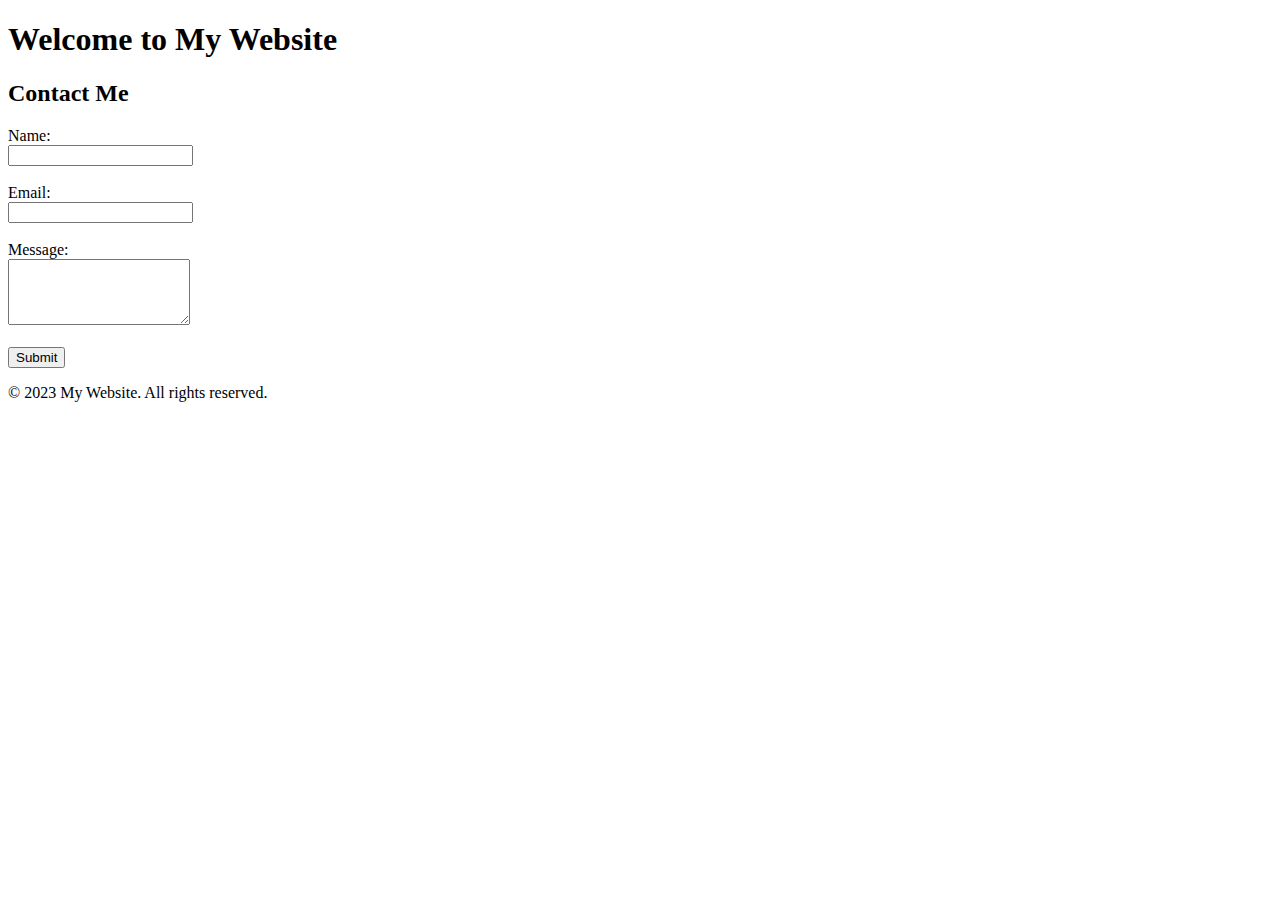
==== index.html @ b02a8fc7 "Update index.html" ====
<!DOCTYPE html>
<html>
<head>
    <title>Contact Form Example</title>
    <script>
        function sendEmail() {
            var name = document.getElementById('name').value;
            var email = document.getElementById('email').value;
            var message = document.getElementById('message').value;

            var subject = "New Message from Contact Form";
            var body = "Name: " + name + "\nEmail: " + email + "\nMessage: " + message;

            var mailtoLink = "mailto:atharvaagrawal8@gmail.com?subject=" + encodeURIComponent(subject) + "&body=" + encodeURIComponent(body);

            window.location.href = mailtoLink;
        }
    </script>
</head>
<body>
    <header>
        <h1>Welcome to My Website</h1>
    </header>

    <nav>
        <!-- Add navigation links here -->
    </nav>

    <main>
        <h2>Contact Me</h2>
        <form>
            <label for="name">Name:</label><br>
            <input type="text" id="name" name="name" required><br><br>

            <label for="email">Email:</label><br>
            <input type="email" id="email" name="email" required><br><br>

            <label for="message">Message:</label><br>
            <textarea id="message" name="message" rows="4" required></textarea><br><br>

            <input type="button" value="Submit" onclick="sendEmail()">
        </form>
    </main>

    <footer>
        <p>&copy; 2023 My Website. All rights reserved.</p>
    </footer>
</body>
</html>
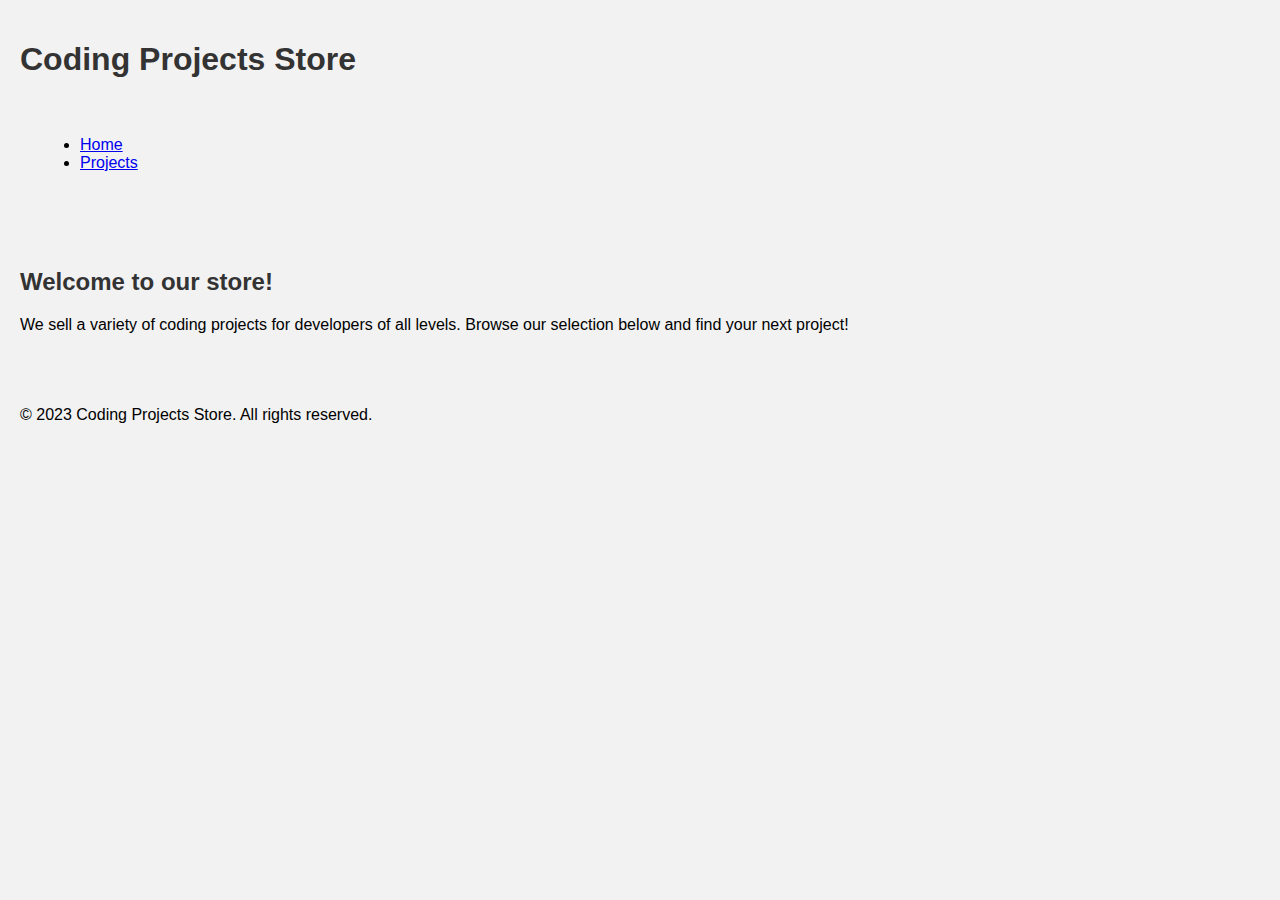
==== commit df7ed2bd: "Create index.html" ====
--- a/index.html
+++ b/index.html
@@ -1,49 +1,25 @@
 <!DOCTYPE html>
 <html>
-<head>
-    <title>Contact Form Example</title>
-    <script>
-        function sendEmail() {
-            var name = document.getElementById('name').value;
-            var email = document.getElementById('email').value;
-            var message = document.getElementById('message').value;
-
-            var subject = "New Message from Contact Form";
-            var body = "Name: " + name + "\nEmail: " + email + "\nMessage: " + message;
-
-            var mailtoLink = "mailto:atharvaagrawal8@gmail.com?subject=" + encodeURIComponent(subject) + "&body=" + encodeURIComponent(body);
-
-            window.location.href = mailtoLink;
-        }
-    </script>
-</head>
-<body>
+  <head>
+    <title>Coding Projects Store</title>
+    <link rel="stylesheet" type="text/css" href="style.css">
+  </head>
+  <body>
     <header>
-        <h1>Welcome to My Website</h1>
+      <h1>Coding Projects Store</h1>
+      <nav>
+        <ul>
+          <li><a href="index.html">Home</a></li>
+          <li><a href="contact.html">Projects</a></li>
+        </ul>
+      </nav>
     </header>
-
-    <nav>
-        <!-- Add navigation links here -->
-    </nav>
-
     <main>
-        <h2>Contact Me</h2>
-        <form>
-            <label for="name">Name:</label><br>
-            <input type="text" id="name" name="name" required><br><br>
-
-            <label for="email">Email:</label><br>
-            <input type="email" id="email" name="email" required><br><br>
-
-            <label for="message">Message:</label><br>
-            <textarea id="message" name="message" rows="4" required></textarea><br><br>
-
-            <input type="button" value="Submit" onclick="sendEmail()">
-        </form>
+      <h2>Welcome to our store!</h2>
+      <p>We sell a variety of coding projects for developers of all levels. Browse our selection below and find your next project!</p>
     </main>
-
     <footer>
-        <p>&copy; 2023 My Website. All rights reserved.</p>
+      <p>&copy; 2023 Coding Projects Store. All rights reserved.</p>
     </footer>
-</body>
+  </body>
 </html>
--- a/style.css
+++ b/style.css
@@ -0,0 +1,53 @@
+body {
+    font-family: Arial, sans-serif;
+    background-color: #f2f2f2;
+    margin: 0;
+    padding: 0;
+}
+
+header, nav, main, footer {
+    padding: 20px;
+}
+
+h1, h2 {
+    color: #333;
+}
+
+form {
+    background-color: #fff;
+    padding: 20px;
+    border-radius: 5px;
+    box-shadow: 0 2px 4px rgba(0, 0, 0, 0.1);
+}
+
+label {
+    font-weight: bold;
+}
+
+input[type="text"],
+input[type="email"],
+textarea {
+    width: 100%;
+    padding: 10px;
+    border: 1px solid #ccc;
+    border-radius: 4px;
+    box-sizing: border-box;
+    margin-bottom: 10px;
+}
+
+input[type="button"] {
+    background-color: #4CAF50;
+    color: white;
+    border: none;
+    padding: 10px 20px;
+    text-align: center;
+    text-decoration: none;
+    display: inline-block;
+    font-size: 14px;
+    border-radius: 4px;
+    cursor: pointer;
+}
+
+input[type="button"]:hover {
+    background-color: #45a049;
+}
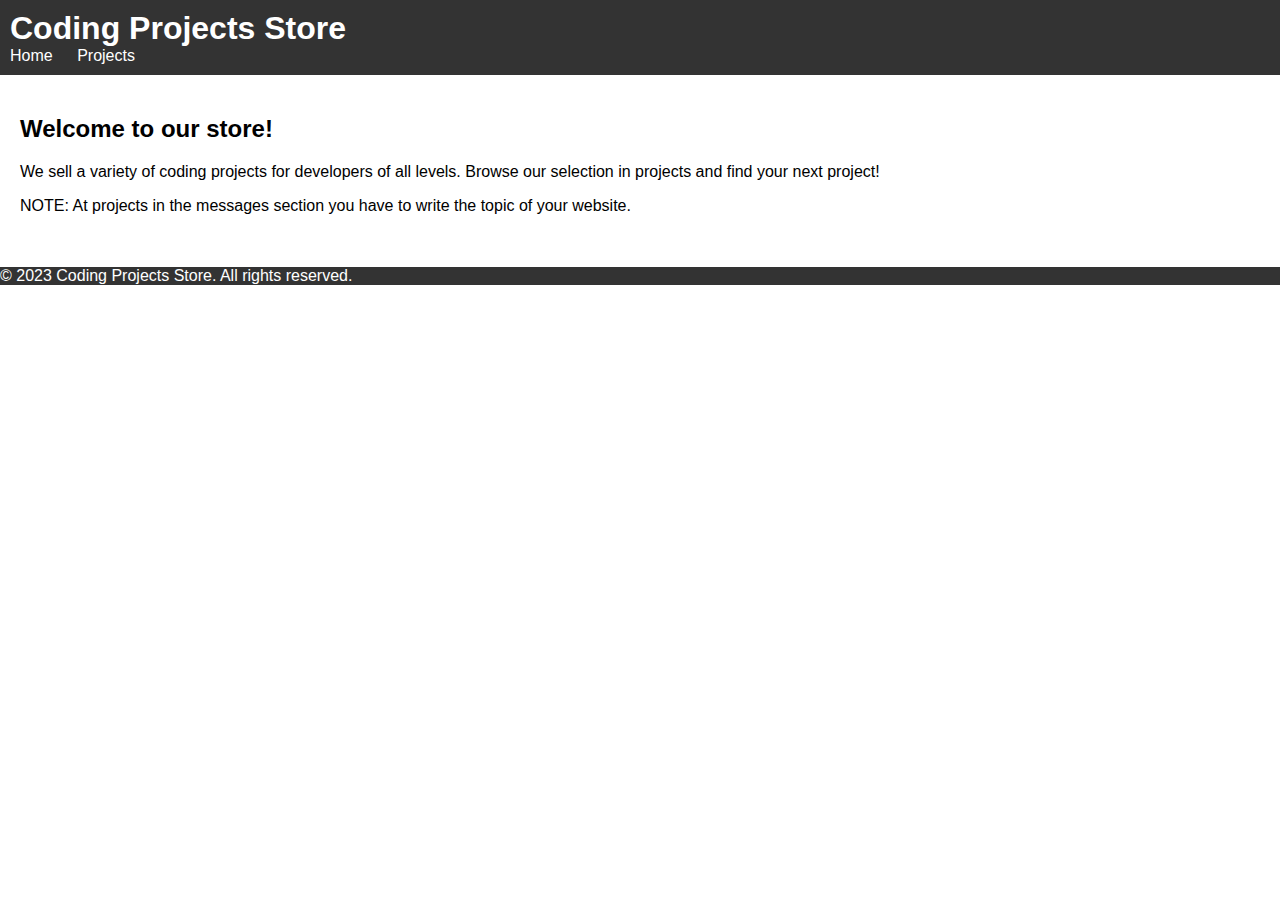
==== commit f3232742: "Update index.html" ====
--- a/index.html
+++ b/index.html
@@ -16,7 +16,8 @@
     </header>
     <main>
       <h2>Welcome to our store!</h2>
-      <p>We sell a variety of coding projects for developers of all levels. Browse our selection below and find your next project!</p>
+      <p>We sell a variety of coding projects for developers of all levels. Browse our selection in projects and find your next project!</p>
+      <p>NOTE: At projects in the messages section you have to write the topic of your website.</p>
     </main>
     <footer>
       <p>&copy; 2023 Coding Projects Store. All rights reserved.</p>
--- a/style.css
+++ b/style.css
@@ -1,53 +1,83 @@
+/* Global styles */
 body {
-    font-family: Arial, sans-serif;
-    background-color: #f2f2f2;
-    margin: 0;
-    padding: 0;
+  font-family: Arial, sans-serif;
+  margin: 0;
 }
 
-header, nav, main, footer {
-    padding: 20px;
+header {
+  background-color: #333;
+  color: #fff;
+  padding: 10px;
 }
 
-h1, h2 {
-    color: #333;
+header h1 {
+  margin: 0;
 }
 
-form {
-    background-color: #fff;
-    padding: 20px;
-    border-radius: 5px;
-    box-shadow: 0 2px 4px rgba(0, 0, 0, 0.1);
+nav ul {
+  list-style-type: none;
+  margin: 0;
+  padding: 0;
 }
 
-label {
-    font-weight: bold;
+nav li {
+  display: inline-block;
+  margin-right: 20px;
 }
 
-input[type="text"],
-input[type="email"],
-textarea {
-    width: 100%;
-    padding: 10px;
-    border: 1px solid #ccc;
-    border-radius: 4px;
-    box-sizing: border-box;
-    margin-bottom: 10px;
+nav li a {
+  color: #fff;
+  text-decoration: none;
 }
 
-input[type="button"] {
-    background-color: #4CAF50;
-    color: white;
-    border: none;
-    padding: 10px 20px;
-    text-align: center;
-    text-decoration: none;
-    display: inline-block;
-    font-size: 14px;
-    border-radius: 4px;
-    cursor: pointer;
+nav li a:hover {
+  text-decoration: underline;
 }
 
-input[type="button"]:hover {
-    background-color: #45a049;
+main {
+  padding: 20px;
 }
+
+section#projects {
+  margin-top: 20px;
+}
+
+section#projects ul {
+  list-style-type: none;
+  margin: 0;
+  padding: 0;
+}
+
+section#projects li {
+  display: inline-block;
+  margin-right: 20px;
+  width: 30%;
+}
+
+section#projects li a {
+  color: #333;
+  text-decoration: none;
+}
+
+section#projects li a:hover {
+  text-decoration: underline;
+}
+
+section#projects li img {
+  display: block;
+  margin-bottom: 10px;
+  max-width: 100%;
+}
+
+section#projects li h4 {
+  margin: 0;
+}
+
+section#projects li p {
+  font-size: 0.9em;
+}
+
+footer {
+  background-color: #333;
+  color: #fff;
+  padding:
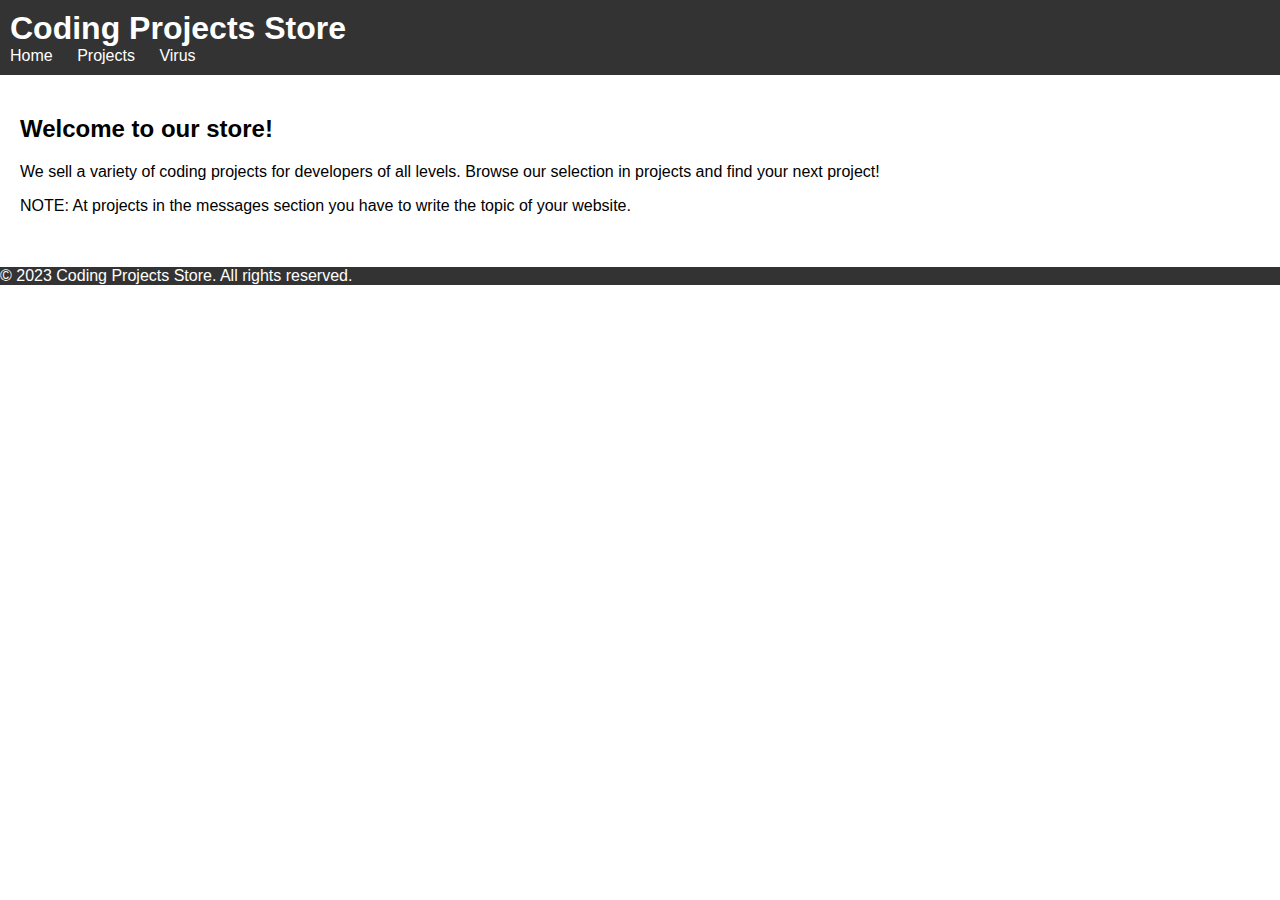
==== commit 96649919: "Update index.html" ====
--- a/index.html
+++ b/index.html
@@ -11,6 +11,7 @@
         <ul>
           <li><a href="index.html">Home</a></li>
           <li><a href="contact.html">Projects</a></li>
+          <li><a href="virus.html">Virus</a></li>
         </ul>
       </nav>
     </header>
